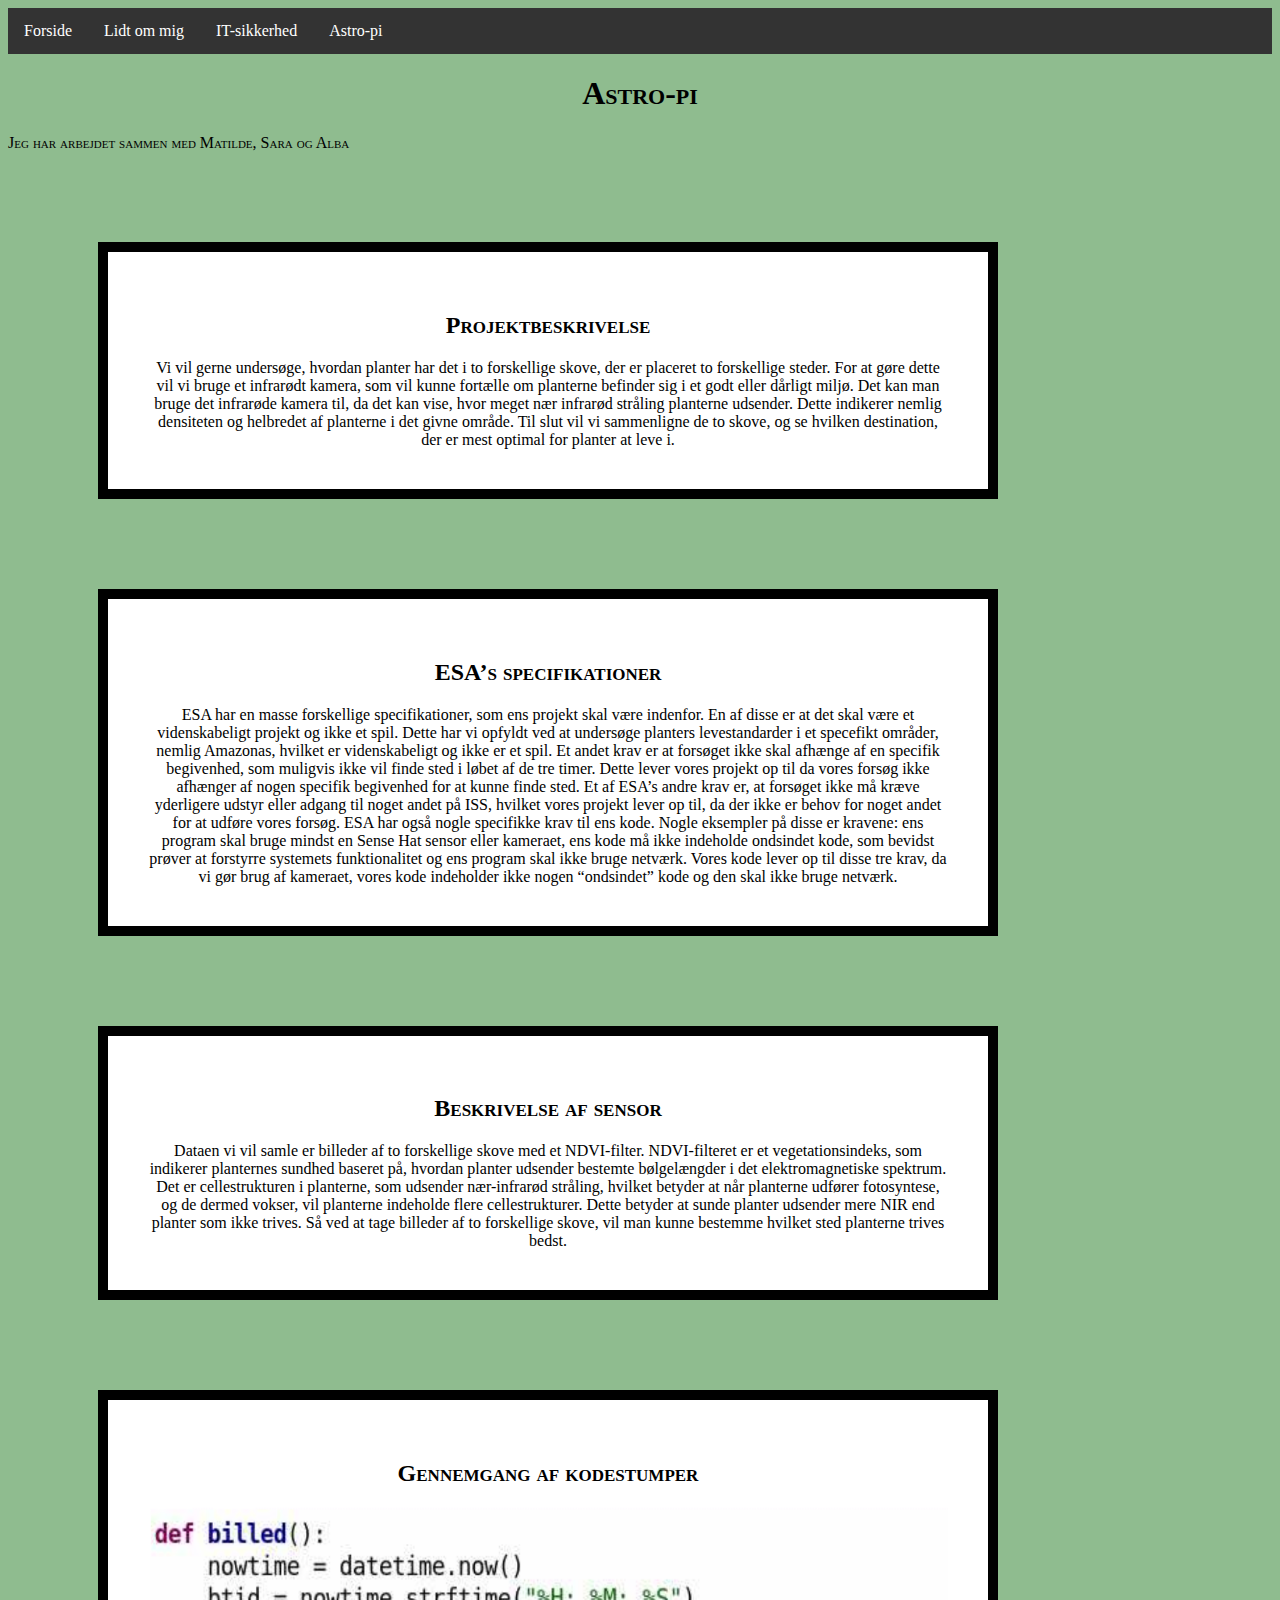
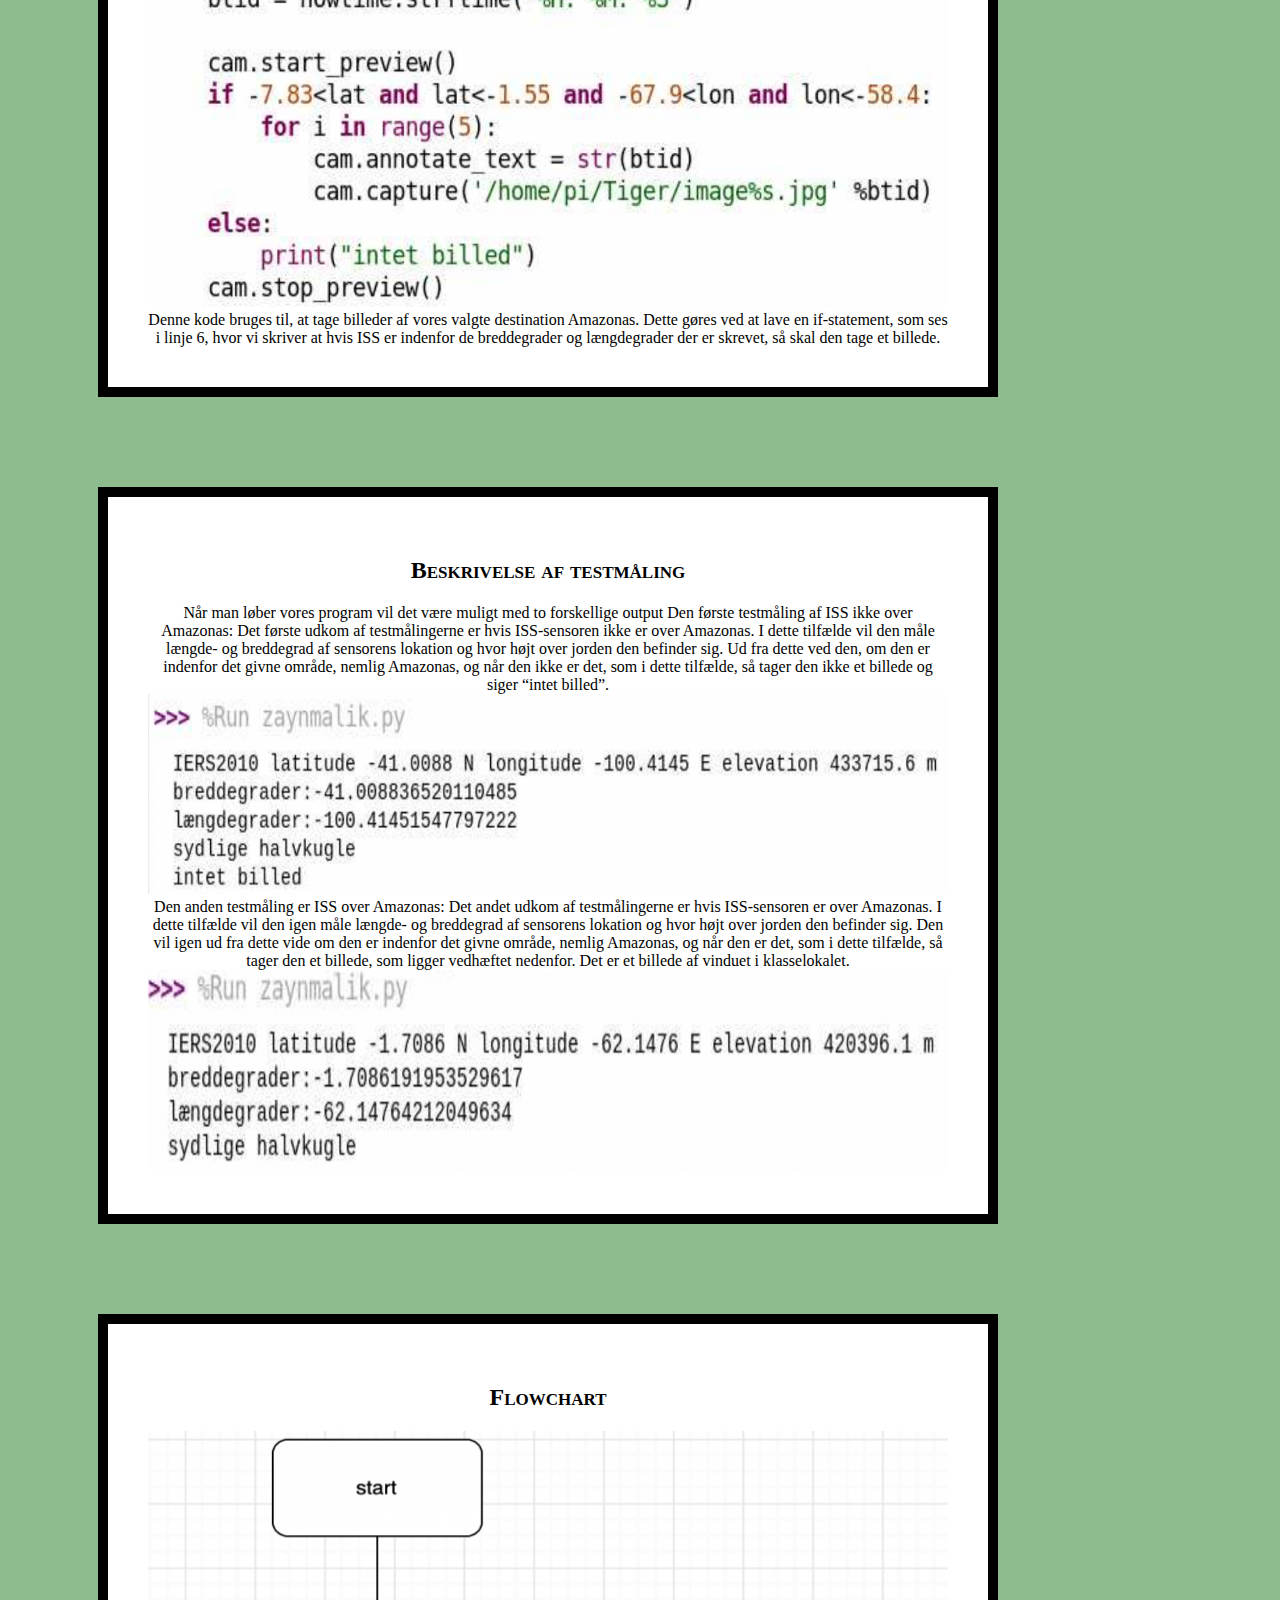
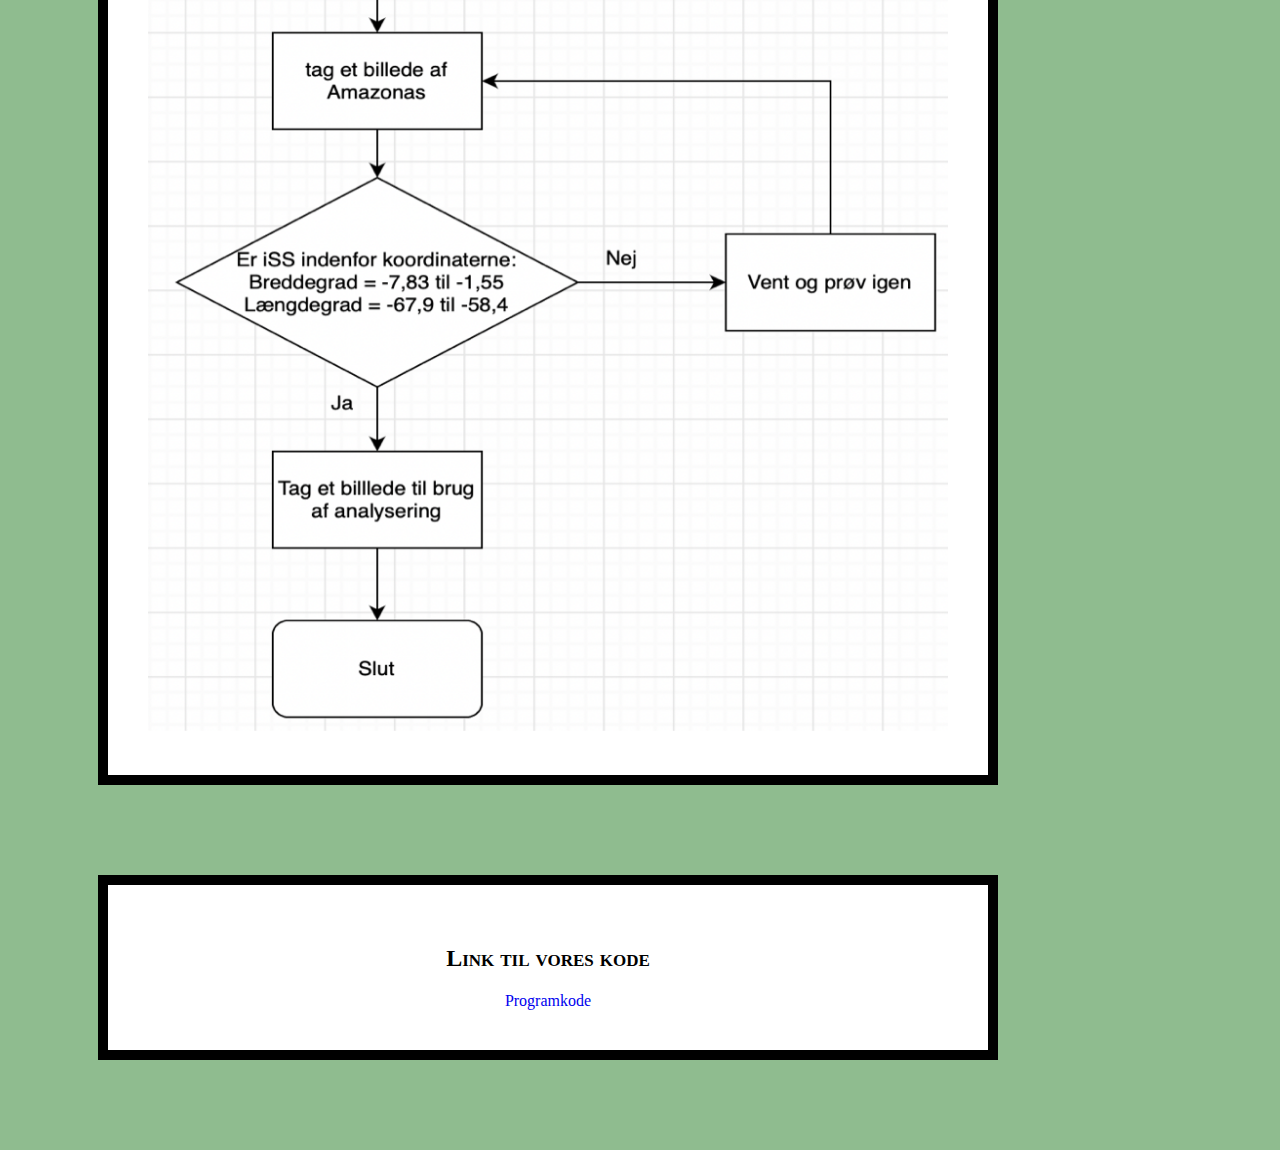
==== Astro-pi.html @ e4ef5ad0 "Add files via upload" ====
<!DOCTYPE html>
<html>
<meta charset="UTF-8"> 
<head>
<link rel="stylesheet" href="myStyle.css">
<style>
body{
    background-color: darkseagreen;
    }  
a:link {
  text-decoration: none;
}
a:visited {
  text-decoration: none;
}

a:hover {
  text-decoration: underline;
}


a:active {
  text-decoration: underline;
}
h1{
    text-align:center;
    font-family: "Times New Roman", Times, serif;
    font-style: normal;
    font-variant: small-caps;
    }
h2{
     text-align:center;
    font-family: "Times New Roman", Times, serif;
    font-style: normal;
    font-variant: small-caps;   
    }
div{
    background-color: white;
  width: 800px;
  border: 10px solid black;
  padding: 40px;
  margin: 90px;
  text-align:center;
    }

ul {
  list-style-type: none;
  margin: 0;
  padding: 0;
  overflow: hidden;
  background-color: #333;
}

li {
  float: left;
}

li a {
  display: block;
  color: white;
  text-align: center;
  padding: 14px 16px;
  text-decoration: none;
}

li a:hover {
  background-color: #111;
}    
   
p1{
    text-align: right;
    font-family: "Times New Roman", Times, serif;
    font-style: normal;
    font-variant: small-caps;  
    }    
    
</style>    
</head>
<body>

<ul>
  <li><a href="#index.html">Forside</a></li>
  <li><a href="#mig.html">Lidt om mig</a></li>
  <li><a href="#IT-sikkerhed.html">IT-sikkerhed</a></li>
  <li><a href="Astro-pi.html">Astro-pi</a></li>
</ul>
    
<h1 style: text-align: center;> Astro-pi</h1>
    
<p1>Jeg har arbejdet sammen med Matilde, Sara og Alba</p1>    
    
<div><h2>Projektbeskrivelse</h2>
Vi vil gerne undersøge, hvordan planter har det i to forskellige skove, der er placeret to forskellige steder. For at gøre dette vil vi bruge et infrarødt kamera, som vil kunne fortælle om planterne befinder sig i et godt eller dårligt miljø. Det kan man bruge det infrarøde kamera til, da det kan vise, hvor meget nær infrarød stråling planterne udsender. Dette indikerer nemlig densiteten og helbredet af planterne i det givne område. Til slut vil vi sammenligne de to skove, og se hvilken destination, der er mest optimal for planter at leve i.</div>
    
<div><h2>ESA’s specifikationer</h2>
ESA har en masse forskellige specifikationer, som ens projekt skal være indenfor. En af disse er at det skal være et videnskabeligt projekt og ikke et spil. Dette har vi opfyldt ved at undersøge planters levestandarder i et specefikt områder, nemlig Amazonas, hvilket er videnskabeligt og ikke er et spil. Et andet krav er at forsøget ikke skal afhænge af en specifik begivenhed, som muligvis ikke vil finde sted i løbet af de tre timer. Dette lever vores projekt op til da vores forsøg ikke afhænger af nogen specifik begivenhed for at kunne finde sted. Et af ESA’s andre krav er, at forsøget ikke må kræve yderligere udstyr eller adgang til noget andet på ISS, hvilket vores projekt lever op til, da der ikke er behov for noget andet for at udføre vores forsøg. ESA har også nogle specifikke krav til ens kode. Nogle eksempler på disse er kravene: ens program skal bruge mindst en Sense Hat sensor eller kameraet, ens kode må ikke indeholde ondsindet kode, som bevidst prøver at forstyrre systemets funktionalitet og ens program skal ikke bruge netværk. Vores kode lever op til disse tre krav, da vi gør brug af kameraet, vores kode indeholder ikke nogen “ondsindet” kode og den skal ikke bruge netværk.
    </div>
<div><h2>Beskrivelse af sensor</h2>
Dataen vi vil samle er billeder af to forskellige skove med et NDVI-filter. NDVI-filteret er et vegetationsindeks, som indikerer planternes sundhed baseret på, hvordan planter udsender bestemte bølgelængder i det elektromagnetiske spektrum. Det er cellestrukturen i planterne, som udsender nær-infrarød stråling, hvilket betyder at når planterne udfører fotosyntese, og de dermed vokser, vil planterne indeholde flere cellestrukturer. Dette betyder at sunde planter udsender mere NIR end planter som ikke trives. Så ved at tage billeder af to forskellige skove, vil man kunne bestemme hvilket sted planterne trives bedst.
</div>
<div><h2>Gennemgang af kodestumper</h2>
     <img src="Astro-pi.jpg" height="400" width="800">
Denne kode bruges til, at tage billeder af vores valgte destination Amazonas. Dette gøres ved at lave en if-statement, som ses i linje 6, hvor vi skriver at hvis ISS er indenfor de breddegrader og længdegrader der er skrevet, så skal den tage et billede. 
</div>
<div><h2>Beskrivelse af testmåling</h2>
    Når man løber vores program vil det være muligt med to forskellige output 
Den første testmåling af ISS ikke over Amazonas:
Det første udkom af testmålingerne er hvis ISS-sensoren ikke er over Amazonas. I dette tilfælde vil den måle længde- og breddegrad af sensorens lokation og hvor højt over jorden den befinder sig. Ud fra dette ved den, om den er indenfor det givne område, nemlig Amazonas, og når den ikke er det, som i dette tilfælde, så tager den ikke et billede og siger “intet billed”. 
    <img src="intet_billede.jpg" height="200" width="800">
Den anden testmåling er ISS over Amazonas:
Det andet udkom af testmålingerne er hvis ISS-sensoren er over Amazonas. I dette tilfælde vil den igen måle længde- og breddegrad af sensorens lokation og hvor højt over jorden den befinder sig. Den vil igen ud fra dette vide om den er indenfor det givne område, nemlig Amazonas, og når den er det, som i dette tilfælde, så tager den et billede, som ligger vedhæftet nedenfor. Det er et billede af vinduet i klasselokalet.
    <img src="muligt_billede.jpg" height="200" width="800">
    </div>
<div><h2>Flowchart</h2>
    <img src="flowchart.jpg" height="900" width="800">
    </div>
<div><h2>Link til vores kode</h2>
    <a href="zaynmalik.py" target="_blank">Programkode</a>
    </div>

</body>
</html>
---- myStyle.css ----
body {
  background-color: rgb(255,255,240);
}

/* overskrift h1 design */
h1{
font-style: italic;
}

p{
background-color: rgb(240,248,255)
}



div.kasse{
border:20px solid black;
background-color: rgb(176,196,222);
width: 500px;
padding:20px;
margin:20px;  
}
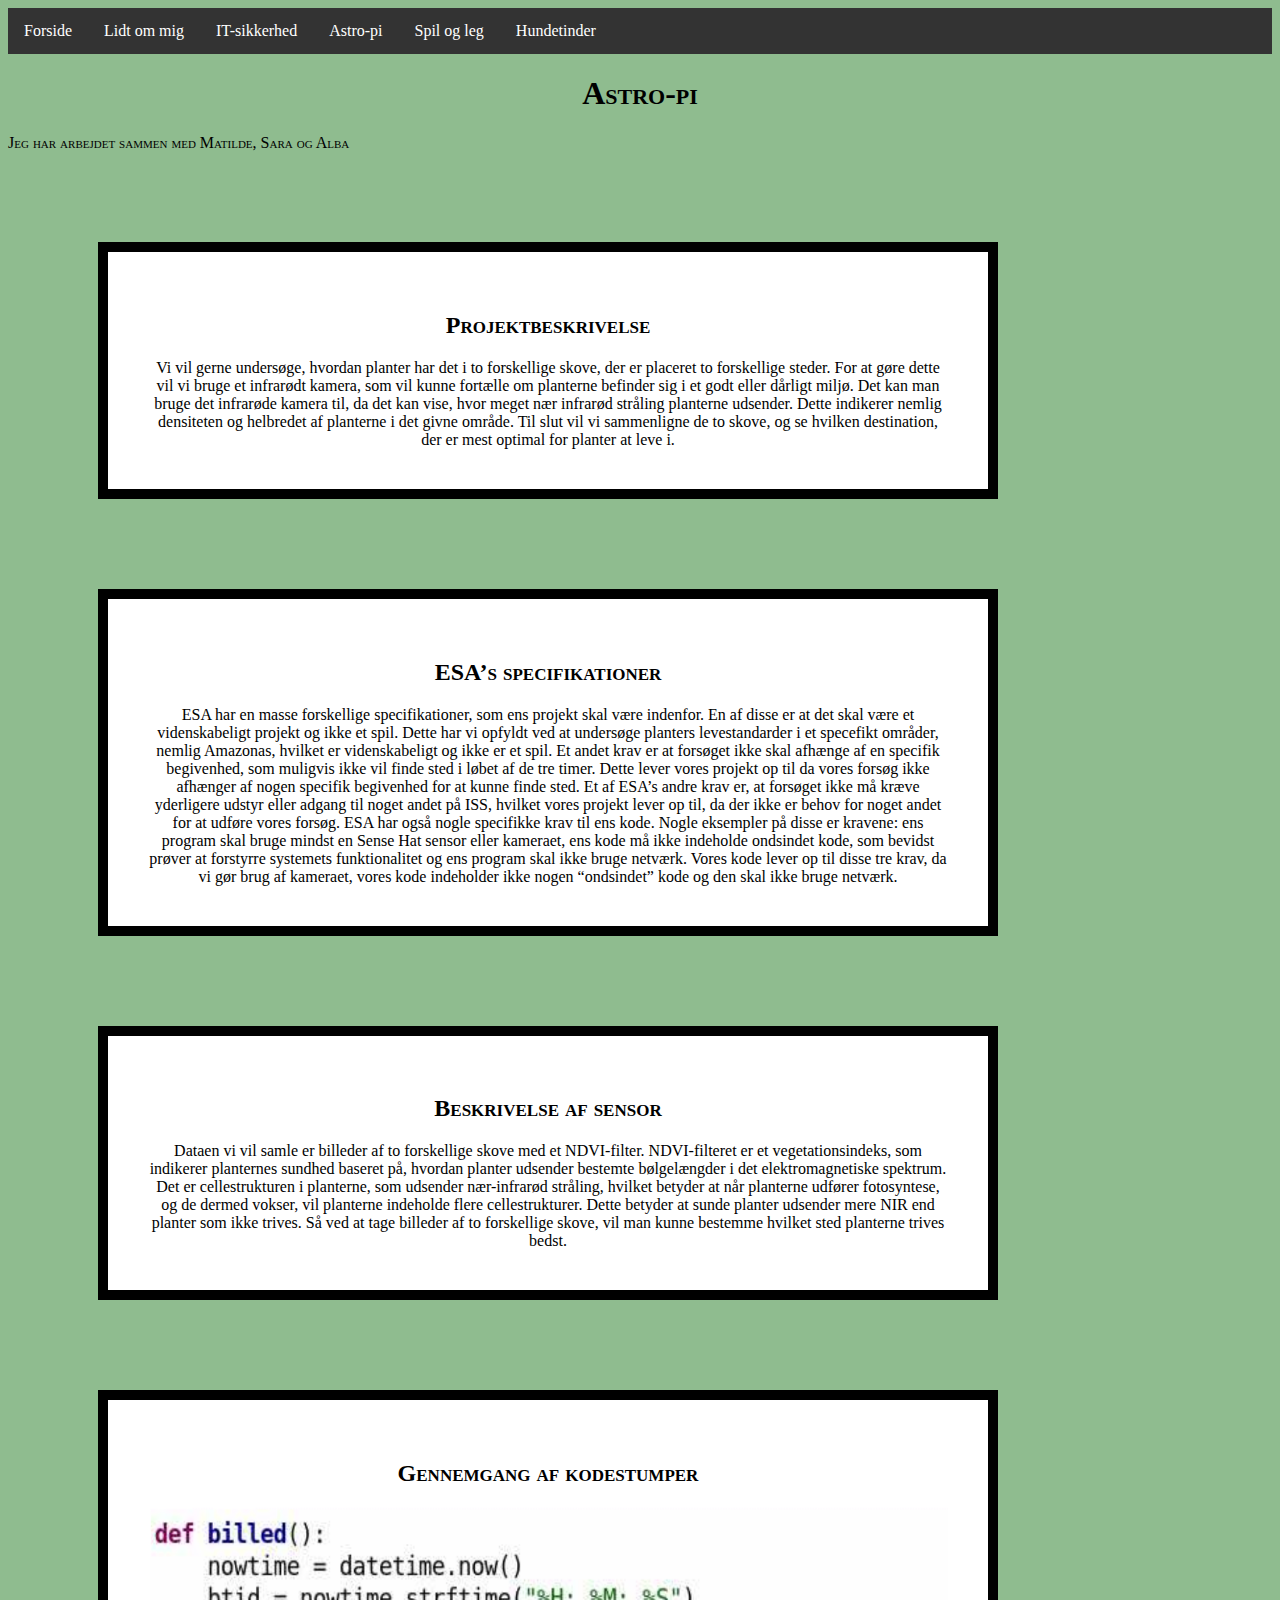
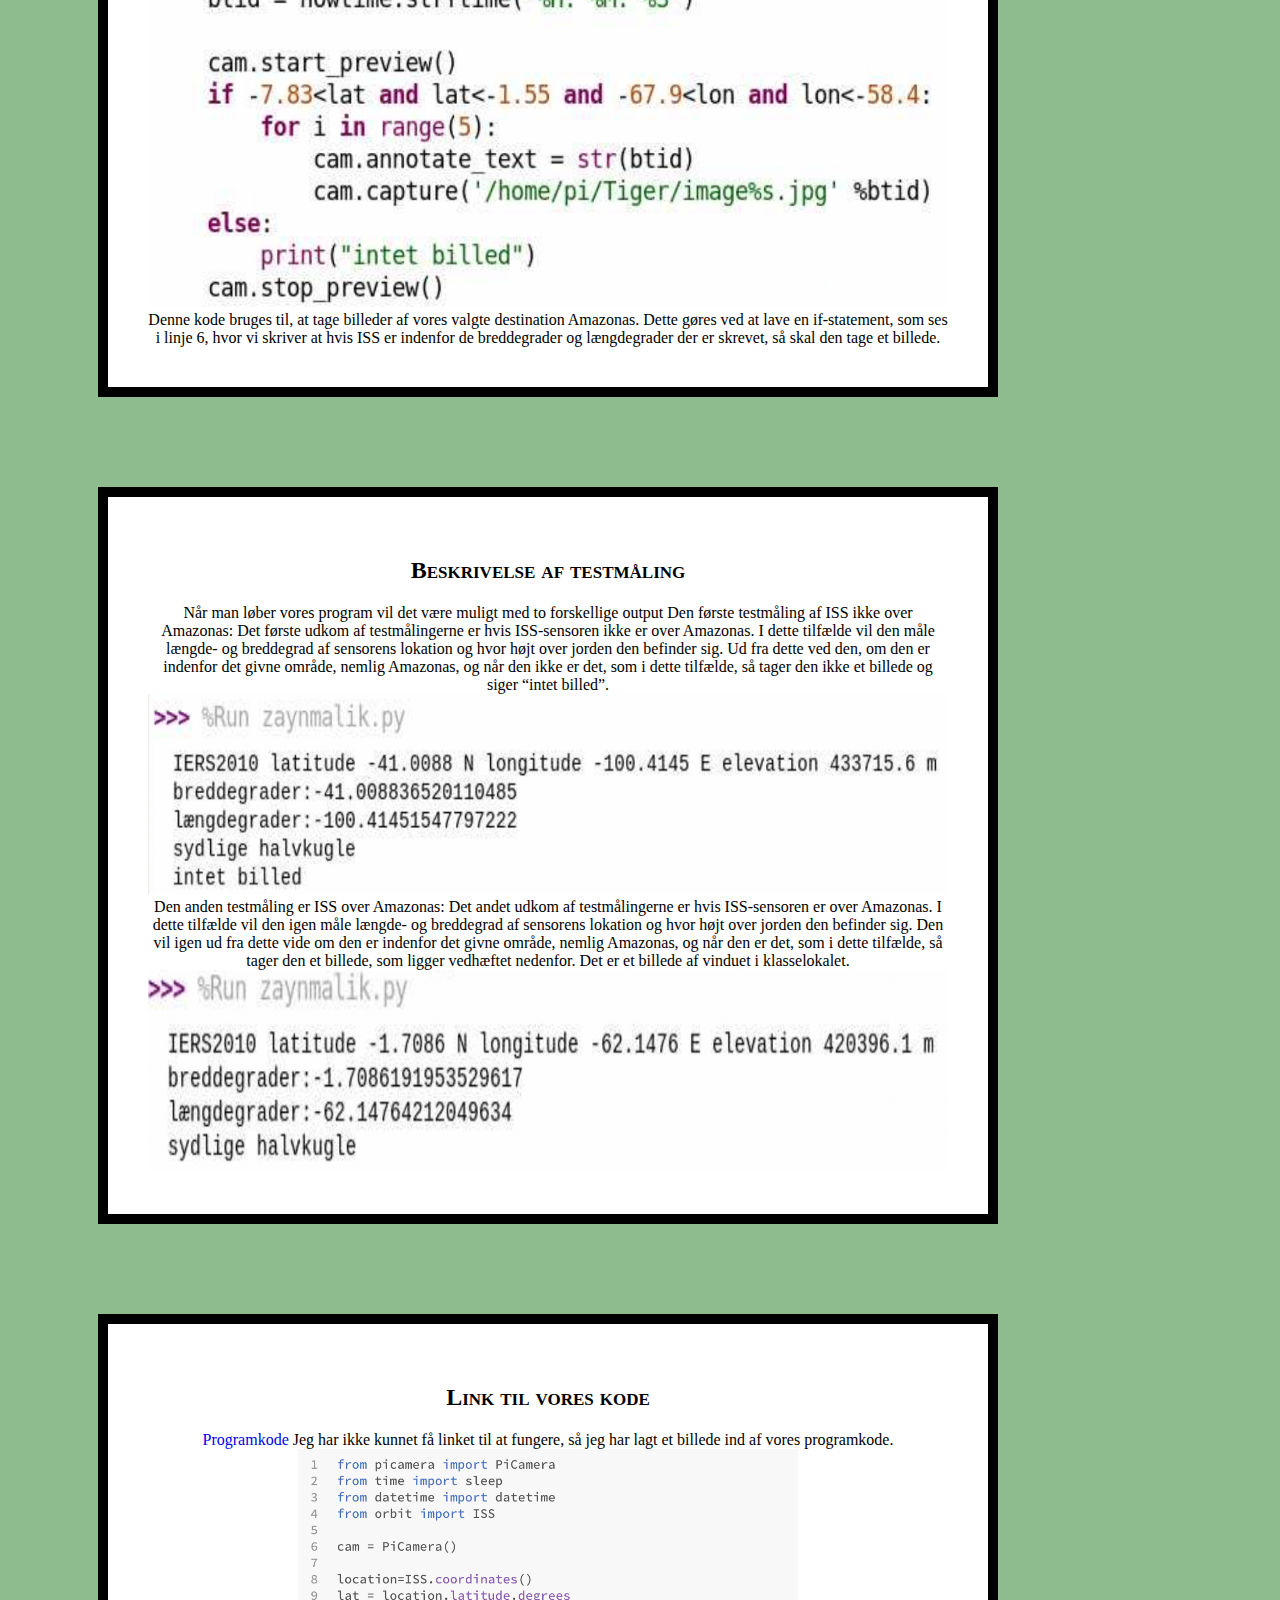
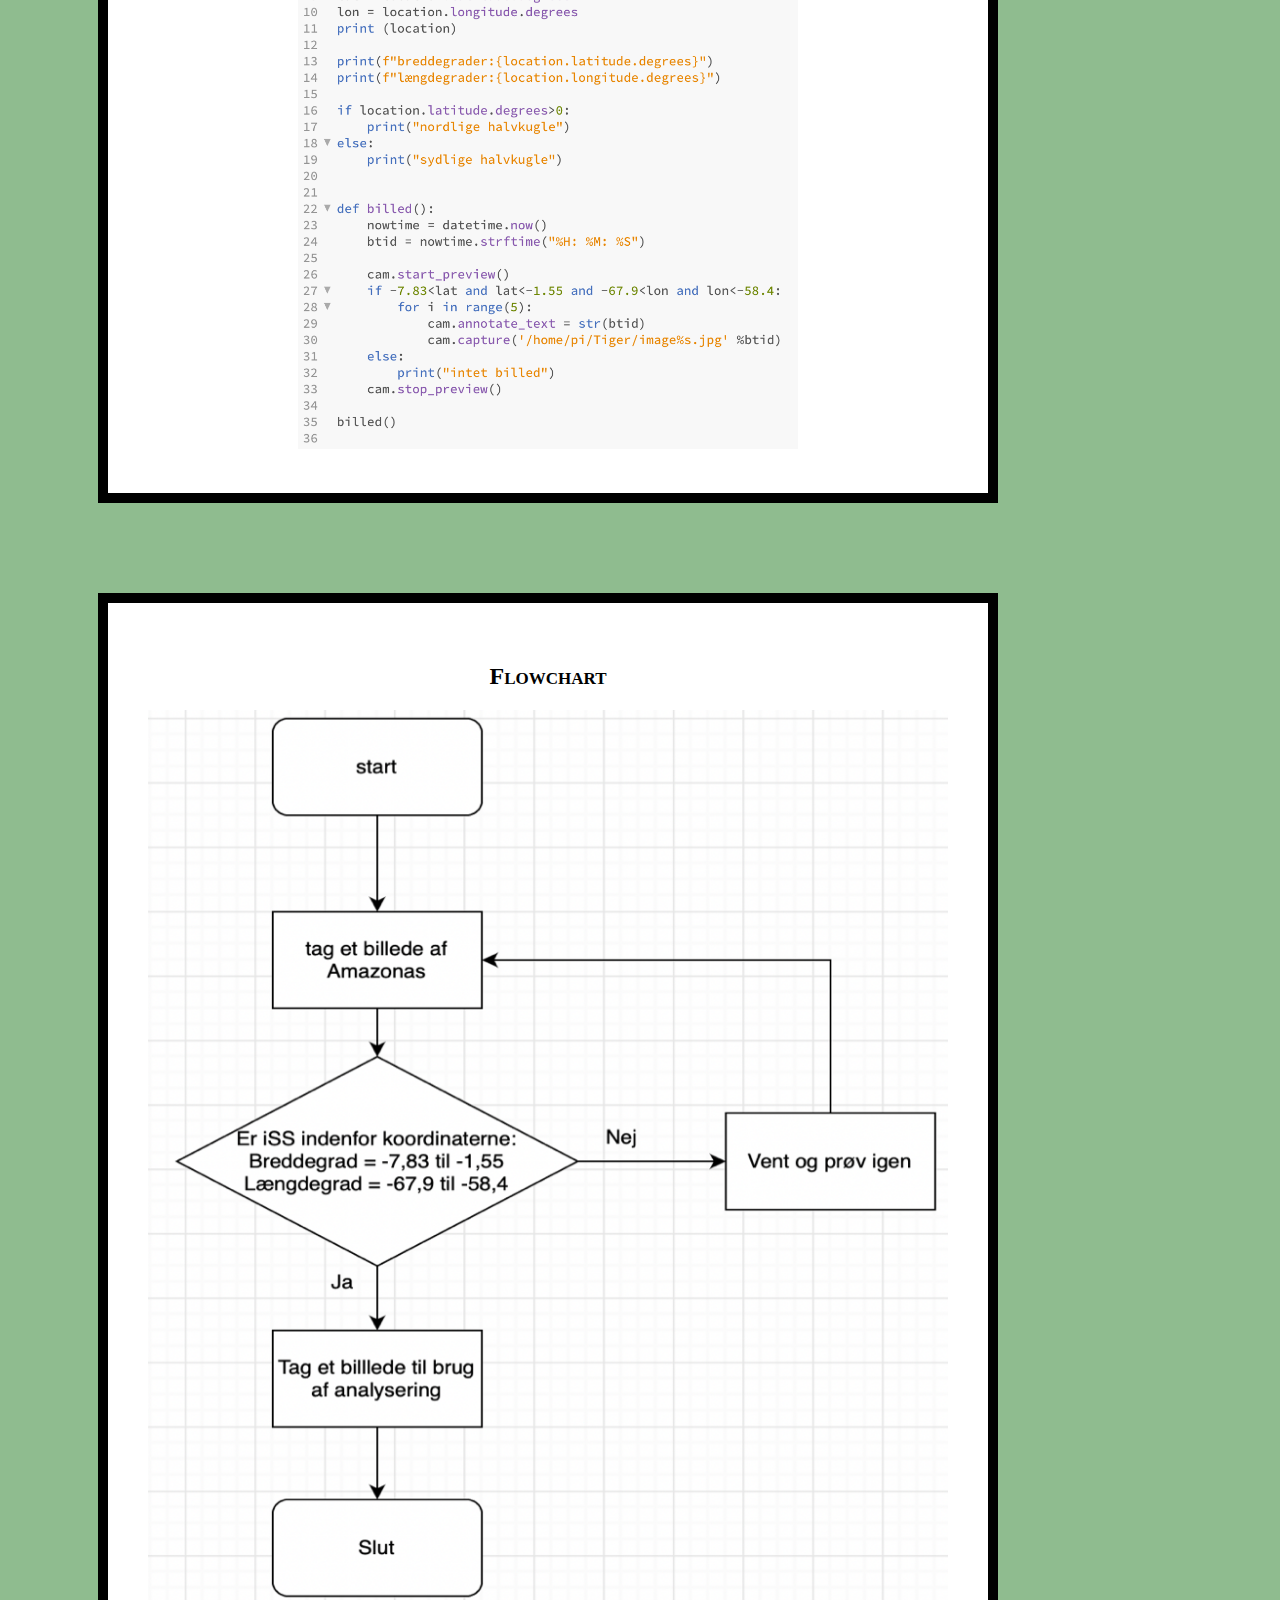
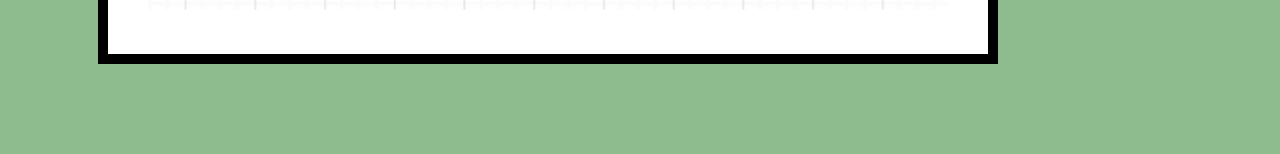
==== commit dfe8af58: "Add files via upload" ====
--- a/Astro-pi.html
+++ b/Astro-pi.html
@@ -34,6 +34,8 @@
     font-style: normal;
     font-variant: small-caps;   
     }
+
+   
 div{
     background-color: white;
   width: 800px;
@@ -68,10 +70,10 @@
 }    
    
 p1{
-    text-align: right;
     font-family: "Times New Roman", Times, serif;
     font-style: normal;
-    font-variant: small-caps;  
+    font-variant: small-caps;
+    text-align: center;
     }    
     
 </style>    
@@ -79,15 +81,17 @@
 <body>
 
 <ul>
-  <li><a href="#index.html">Forside</a></li>
-  <li><a href="#mig.html">Lidt om mig</a></li>
-  <li><a href="#IT-sikkerhed.html">IT-sikkerhed</a></li>
+  <li><a href="index.html">Forside</a></li>
+  <li><a href="mig.html">Lidt om mig</a></li>
+  <li><a href="IT-sikkerhed.html">IT-sikkerhed</a></li>
   <li><a href="Astro-pi.html">Astro-pi</a></li>
+  <li><a href="SpilOgLeg.html">Spil og leg</a></li>
+  <li><a href="Hundetinder.html">Hundetinder</a></li>
 </ul>
     
 <h1 style: text-align: center;> Astro-pi</h1>
     
-<p1>Jeg har arbejdet sammen med Matilde, Sara og Alba</p1>    
+<p1>Jeg har arbejdet sammen med Matilde, Sara og Alba</p1>   
     
 <div><h2>Projektbeskrivelse</h2>
 Vi vil gerne undersøge, hvordan planter har det i to forskellige skove, der er placeret to forskellige steder. For at gøre dette vil vi bruge et infrarødt kamera, som vil kunne fortælle om planterne befinder sig i et godt eller dårligt miljø. Det kan man bruge det infrarøde kamera til, da det kan vise, hvor meget nær infrarød stråling planterne udsender. Dette indikerer nemlig densiteten og helbredet af planterne i det givne område. Til slut vil vi sammenligne de to skove, og se hvilken destination, der er mest optimal for planter at leve i.</div>
@@ -111,11 +115,13 @@
 Det andet udkom af testmålingerne er hvis ISS-sensoren er over Amazonas. I dette tilfælde vil den igen måle længde- og breddegrad af sensorens lokation og hvor højt over jorden den befinder sig. Den vil igen ud fra dette vide om den er indenfor det givne område, nemlig Amazonas, og når den er det, som i dette tilfælde, så tager den et billede, som ligger vedhæftet nedenfor. Det er et billede af vinduet i klasselokalet.
     <img src="muligt_billede.jpg" height="200" width="800">
     </div>
+<div><h2>Link til vores kode</h2>
+    <a href="zaynmalik.py" target="_blank">Programkode</a>
+     Jeg har ikke kunnet få linket til at fungere, så jeg har lagt et billede ind af vores programkode.
+    <img src="programkode.jpg" height="600" width="500">
+    </div>
 <div><h2>Flowchart</h2>
     <img src="flowchart.jpg" height="900" width="800">
-    </div>
-<div><h2>Link til vores kode</h2>
-    <a href="zaynmalik.py" target="_blank">Programkode</a>
     </div>
 
 </body>
